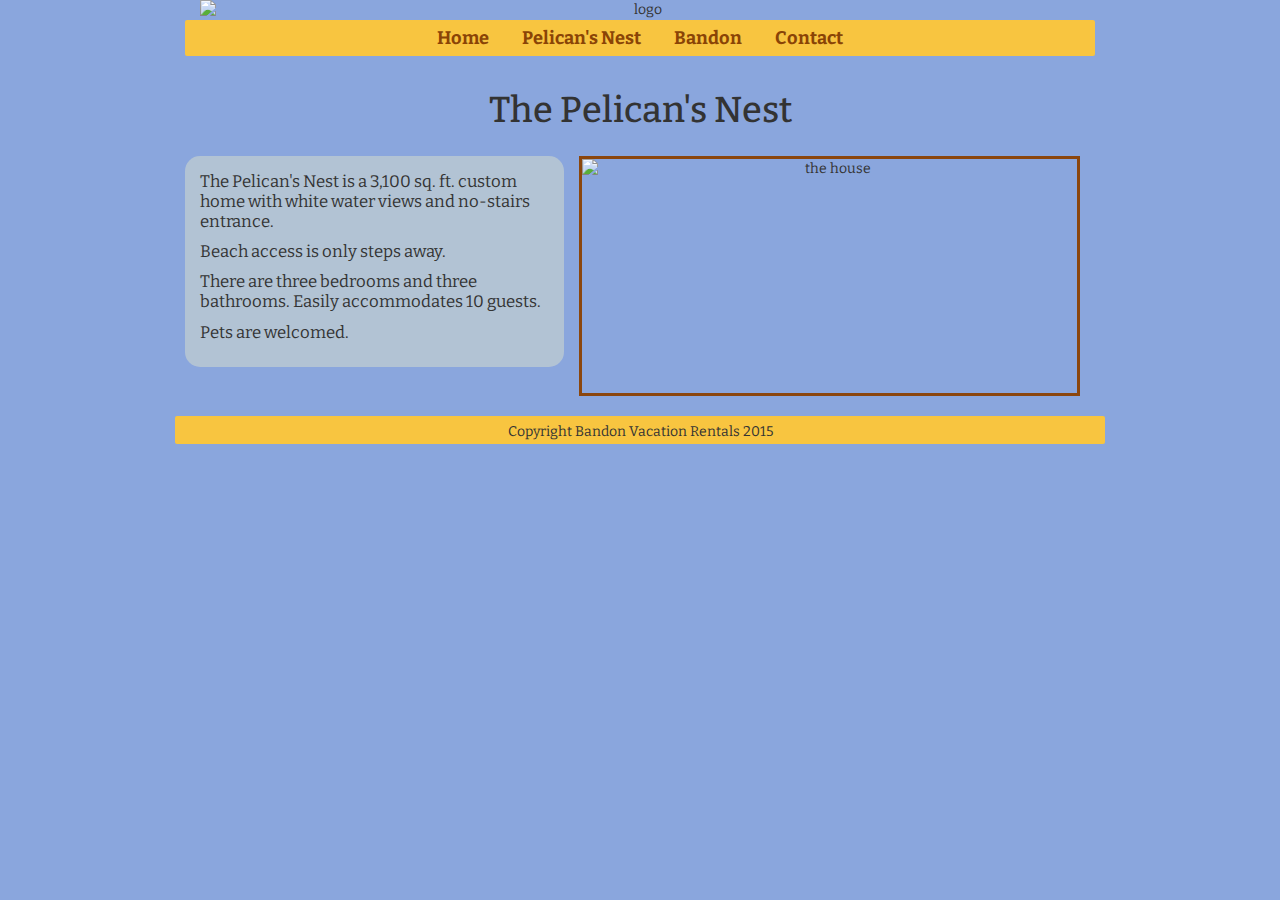
==== dreamweaver/index.html @ 890740ea "for Rick to play with in Dreamweweaver" ====
<!doctype html>
<html>
<!--[if lt IE 7]>      <html class="no-js lt-ie9 lt-ie8 lt-ie7" lang=""> <![endif]-->
<!--[if IE 7]>         <html class="no-js lt-ie9 lt-ie8" lang=""> <![endif]-->
<!--[if IE 8]>         <html class="no-js lt-ie9" lang=""> <![endif]-->
<!--[if gt IE 8]><!--> <html class="no-js" lang=""> <!--<![endif]-->
  <head>
      <meta charset="utf-8">
      <meta http-equiv="X-UA-Compatible" content="IE=edge,chrome=1">
      <title>Bandon Vacation Rentals</title>
      <meta name="description" content="">
      <meta name="viewport" content="width=device-width, initial-scale=1">
      <link rel="apple-touch-icon" href="apple-touch-icon.png">
      <link rel="stylesheet" href="css/bootstrap.min.css">
      <link rel="stylesheet" href="css/bootstrap-theme.min.css">
      <link rel="stylesheet" href="css/main.css">
      <script src="js/vendor/modernizr-2.8.3-respond-1.4.2.min.js"></script>
  </head>
  <body>
  <!--[if lt IE 8]>
  <p class="browser-warning"><strong><i class="icon-exclamation-sign"></i> Oh No!</strong> - This is an <strong>older</strong> browser. Please visit <a href="http://browsehappy.com/" target="_blank">to upgrade</a>, or try a different browser to interactive with this website.</p>
  <![endif]-->
    <div class="container">
        <div class="row div-center">
            <div class="col-sm-12 col-md-12 col-md-12 div-center text-align-center">
                <img src="images/bvrlogoFR.png" alt="logo" class="img-responsive img-logo"/>
            </div>
        </div>
        <div class="row">
            <div class="col-sm-12 col-md-12 col-md-12 div-center text-align-center">
                <div class="nav add-padding-5 text-align-center">
                    <span class="nav-spacing"><a href="/index.html" class="navHome">Home</a></span>
                    <span class="nav-spacing"><a href="/PelicansNest.html">Pelican's Nest</a></span>
                    <span class="nav-spacing"><a href="/bandon.html">Bandon</a></span>
                    <span class="nav-spacing"><a href="/contact.html">Contact</a></span>
                </div>
            </div>
        </div>
    </div>
    <div class="container">
        <div class="row property">
            <div class="col-sm-12 col-md-12 col-lg-12 add-padding">
                <h1>The Pelican's Nest</h1>
            </div>
        </div>
        <div class="row div-center">
            <div class="col-sm-12 col-md-5 col-lg-5 add-padding trans-div-background">
                <p>The Pelican's Nest is a 3,100 sq. ft. custom home with white water views and no-stairs entrance.</p> 
                <p>Beach access is only steps away.</p>
                <p>There are three bedrooms and three bathrooms. Easily accommodates 10 guests.</p>
                <p>Pets are welcomed.</p>
            </div>
            <div class="col-sm-12 col-md-7 col-lg-7 add-padding-sides">
                <div class="propertyImg div-center">
                    <img class="img-responsive mainImg text-align-center" src="images/main.jpg" alt="the house"/>
                </div>
            </div>
        </div>
    </div>
    <div class="container">
        <div class="row add-padding-5 text-align-center">
            <div class="footer col-sm-12 col-md-12 col-md-12 div-center text-align-center">
            Copyright Bandon Vacation Rentals 2015
            </div>
        </div>
    </div>
    <script src="//ajax.googleapis.com/ajax/libs/jquery/1.11.2/jquery.min.js"></script>
    <script>window.jQuery || document.write('<script src="js/vendor/jquery-1.11.2.min.js"><\/script>')</script>

    <script src="js/vendor/bootstrap.min.js"></script>

    <script src="js/main.js"></script>

    <!-- Google Analytics: change UA-XXXXX-X to be your site's ID. -->
    <script>
        (function(b,o,i,l,e,r){b.GoogleAnalyticsObject=l;b[l]||(b[l]=
        function(){(b[l].q=b[l].q||[]).push(arguments)});b[l].l=+new Date;
        e=o.createElement(i);r=o.getElementsByTagName(i)[0];
        e.src='//www.google-analytics.com/analytics.js';
        r.parentNode.insertBefore(e,r)}(window,document,'script','ga'));
        ga('create','UA-XXXXX-X','auto');ga('send','pageview');
    </script>
  </body>
</html>
---- dreamweaver/css/main.css ----
/* ==========================================================================
   Author's custom styles
   ========================================================================== */
   
@import url('//fonts.googleapis.com/css?family=Bitter');

body {
   background-color: #8aa6dd;
	background-image: url(images/Home%20page.jpg);
	background-attachment: fixed;
	background-repeat: no-repeat;
	font-style: normal;
	font-weight: 400;
	font-family: "Bitter", serif !important;
}

.container {
   max-width:940px;
}

.div-center {
	margin: 0 auto;
}

.add-padding {
    padding: 15px;
}

.add-padding-sides {
    padding: inherit 15px !important;
}

.add-padding-5 {
    padding: 5px;
}

.text-align-center {
	text-align:center;
}

.nav {
	background-color: #F8C540;
	font-weight: 700;
	font-size: 1.3em;
	border:0 solid #bbb1a7;
	border-radius:2px;
}

.nav-spacing {
    margin-left:15px;
    margin-right:15px;
}

.nav a {
	text-decoration: none;
}

.img-logo {
	max-height:250px;
	margin:0 auto;
}

.trans-div-background {
    background-color: rgba(199,210,208,0.65);
	border-radius: 15px;
}

p {
	font-size:1.2em;
	line-height: 1.2em;
}
.property {
	text-align: center;
}

.propertyDesc {
	font-size: 1.1em;
	background-color: rgba(199,210,208,0.65);
	border-radius: 15px;
}

.mainImg {
	border: 3px solid rgba(139,70,13,1.00);
	min-height:240px;
}

a {
	text-decoration: none;
	color: rgba(138,68,6,1.00);
}

.footer {
	font-size: 1em;
	background-color: #f8c540;
	margin:15px 0 0 0;
	padding:6px 0 2px 0;
	border:0 solid #bbb1a7;
	border-radius:2px;
}
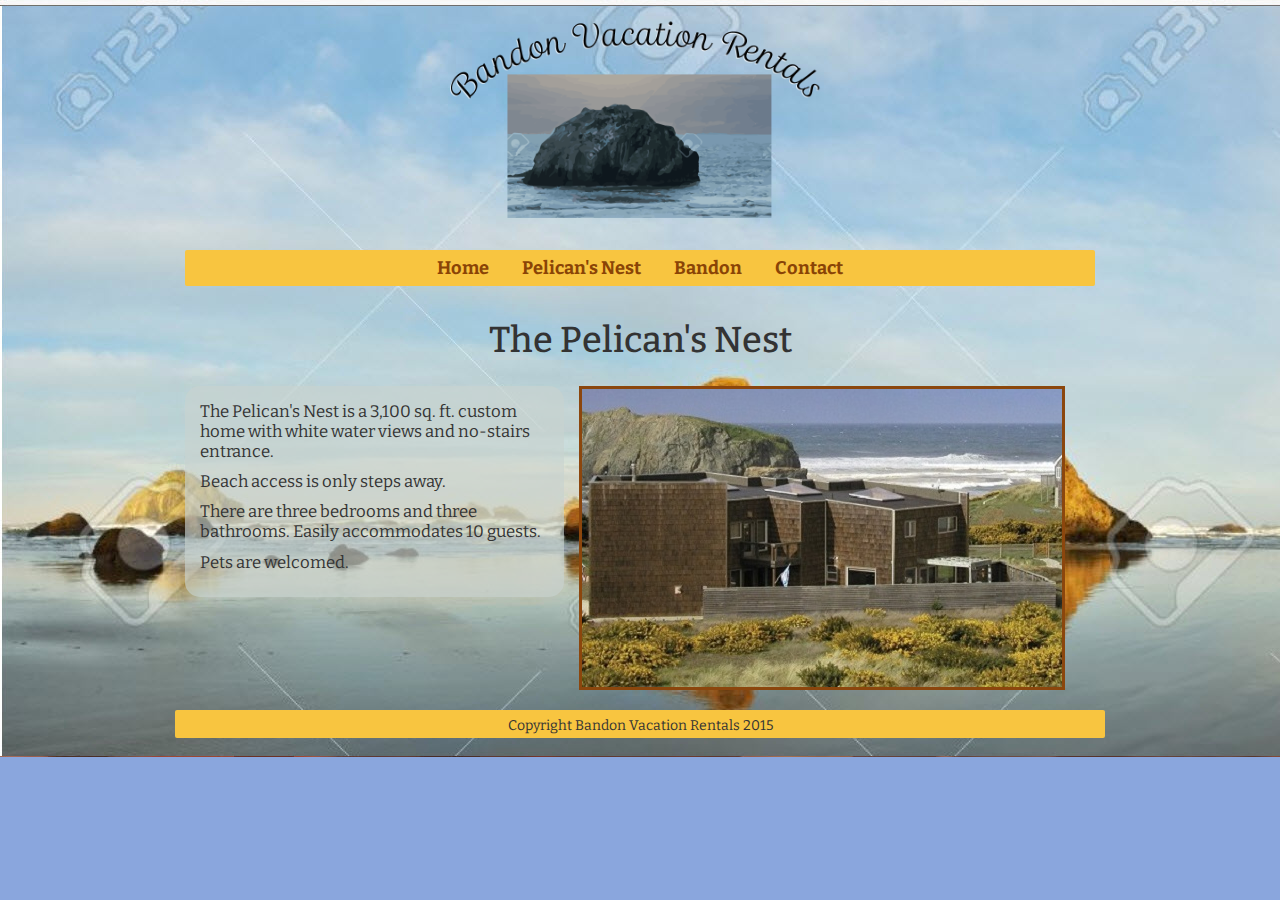
==== commit de8ca117: "changing font load method and fixing path for background image" ====
--- a/dreamweaver/index.html
+++ b/dreamweaver/index.html
@@ -5,6 +5,7 @@
 <!--[if IE 8]>         <html class="no-js lt-ie9" lang=""> <![endif]-->
 <!--[if gt IE 8]><!--> <html class="no-js" lang=""> <!--<![endif]-->
   <head>
+      <link href='http://fonts.googleapis.com/css?family=Bitter' rel='stylesheet' type='text/css'>
       <meta charset="utf-8">
       <meta http-equiv="X-UA-Compatible" content="IE=edge,chrome=1">
       <title>Bandon Vacation Rentals</title>
--- a/dreamweaver/css/main.css
+++ b/dreamweaver/css/main.css
@@ -8,7 +8,7 @@
 
 body {
    background-color: #8aa6dd;
-	background-image: url(images/Home%20page.jpg);
+	background-image: url(../images/Home%20page.jpg);
 	background-attachment: fixed;
 	background-repeat: no-repeat;
 	font-style: normal;
